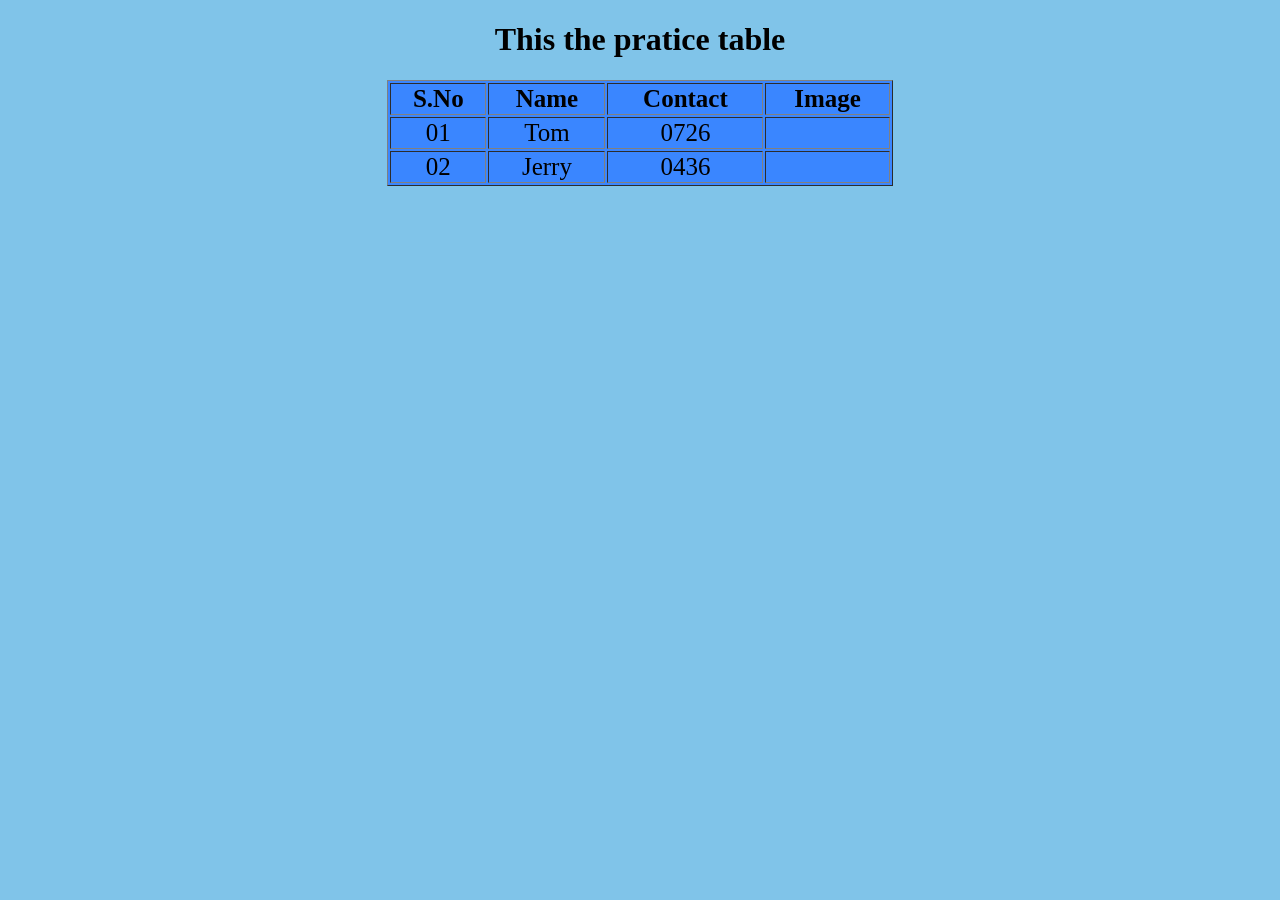
==== SMIT html/image tag/index.html @ 6ab42afa "new file added" ====
<!DOCTYPE html>
<html lang="en">
<head>
    <meta charset="UTF-8">
    <meta name="viewport" content="width=device-width, initial-scale=1.0">
    <title>Document</title>
</head>
<body align="center" 
bgcolor="#80C4E9">
    <h1>This the pratice table</h1>
    <font style="font-size: 25px;">
    <table 
    bgcolor="#3A86FF" 
    border=""
    align="center"
    width="40%">
        <tr>
            <th>S.No</th>
            <th>Name</th>
            <th>Contact</th>
            <th>Image</th>
        </tr>

            <tr>
                <td>01</td>
                <td>Tom</td>
                <td>0726</td>
            <td><a  href="tom.html"><img  src="https://encrypted-tbn0.gstatic.com/images?q=tbn:ANd9GcQvkw_5IyL9s1ISEi36etAjdcPtZ5rmFQbvoqkFzgrxbSqMygXqmNgj40E&s=10" alt=""width="40"></a></td>
        </tr>
        <tr>
            <td>02</td>
            <td>Jerry</td>
            <td>0436</td>
            <td><a  href="jerry.html"><img src="https://encrypted-tbn0.gstatic.com/images?q=tbn:ANd9GcRUjkCoRscPhtLlM_YTQL-VGekohrluJRtuo4d7qbCyHg&s=10" alt=""width="40"></a></td>
        </tr>
    </font>
    </table>
</body>
</html>
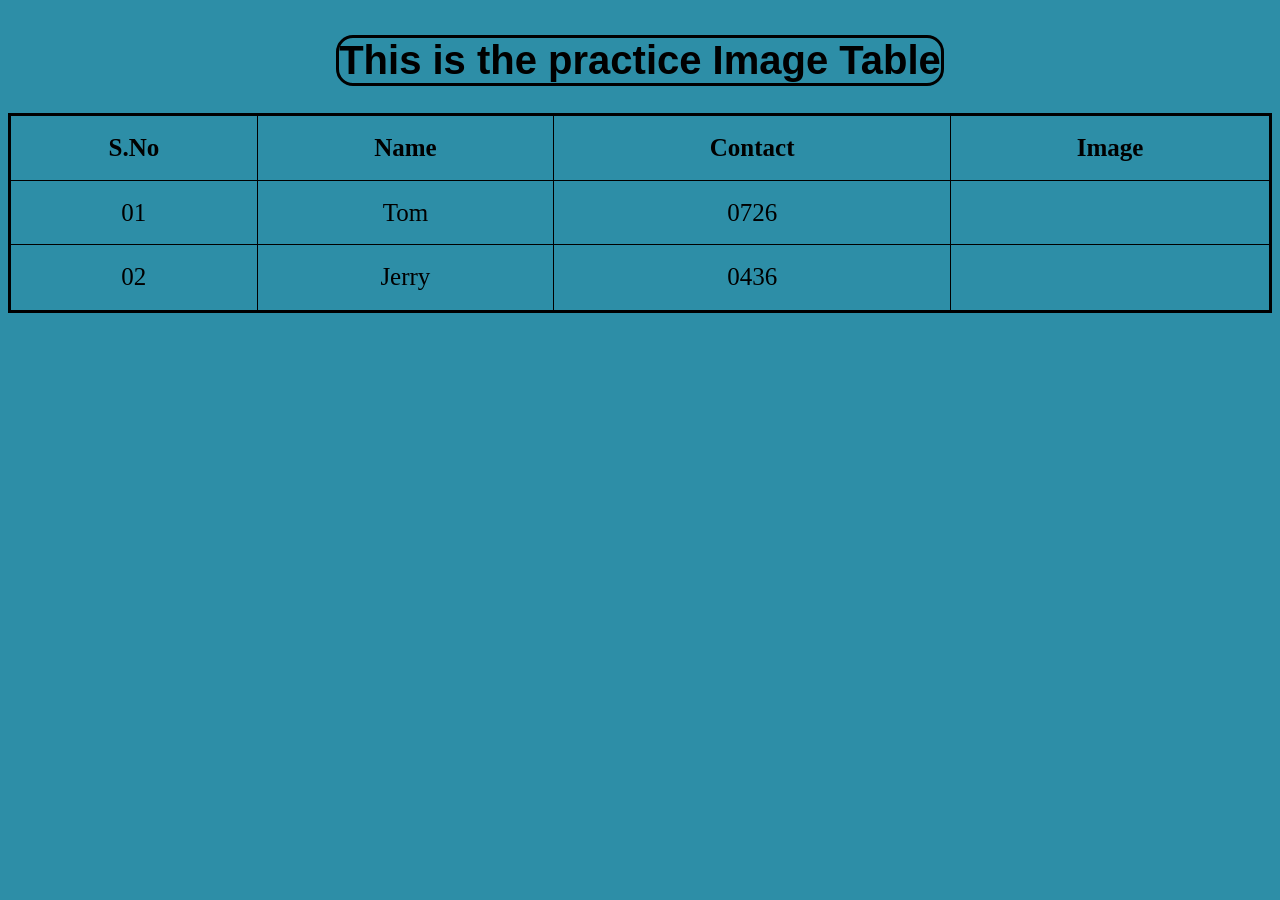
==== commit 29776726: "new filea add" ====
--- a/SMIT html/image tag/index.html
+++ b/SMIT html/image tag/index.html
@@ -4,16 +4,19 @@
     <meta charset="UTF-8">
     <meta name="viewport" content="width=device-width, initial-scale=1.0">
     <title>Document</title>
+    <link rel="stylesheet" href="style.css">
 </head>
-<body align="center" 
-bgcolor="#80C4E9">
-    <h1>This the pratice table</h1>
-    <font style="font-size: 25px;">
-    <table 
-    bgcolor="#3A86FF" 
-    border=""
-    align="center"
-    width="40%">
+<body 
+>
+
+
+<h1>This  is the practice Image Table</h1>
+
+<font style="font-size: 25px;">
+
+    <table border=""
+
+    >
         <tr>
             <th>S.No</th>
             <th>Name</th>
@@ -25,13 +28,13 @@
                 <td>01</td>
                 <td>Tom</td>
                 <td>0726</td>
-            <td><a  href="tom.html"><img  src="https://encrypted-tbn0.gstatic.com/images?q=tbn:ANd9GcQvkw_5IyL9s1ISEi36etAjdcPtZ5rmFQbvoqkFzgrxbSqMygXqmNgj40E&s=10" alt=""width="40"></a></td>
+            <td><a  href="tom.html"><img  src="https://encrypted-tbn0.gstatic.com/images?q=tbn:ANd9GcQvkw_5IyL9s1ISEi36etAjdcPtZ5rmFQbvoqkFzgrxbSqMygXqmNgj40E&s=10" alt=""width="45"></a></td>
         </tr>
         <tr>
             <td>02</td>
             <td>Jerry</td>
             <td>0436</td>
-            <td><a  href="jerry.html"><img src="https://encrypted-tbn0.gstatic.com/images?q=tbn:ANd9GcRUjkCoRscPhtLlM_YTQL-VGekohrluJRtuo4d7qbCyHg&s=10" alt=""width="40"></a></td>
+            <td><a  href="jerry.html"><img src="https://encrypted-tbn0.gstatic.com/images?q=tbn:ANd9GcRUjkCoRscPhtLlM_YTQL-VGekohrluJRtuo4d7qbCyHg&s=10" alt=""width="60"></a></td>
         </tr>
     </font>
     </table>
--- a/SMIT html/image tag/style.css
+++ b/SMIT html/image tag/style.css
@@ -0,0 +1,32 @@
+body{
+    background-color: rgb(45, 142, 167);
+   text-align: center; 
+} 
+h1{
+    font-family: 'Gill Sans', 'Gill Sans MT', Calibri, 'Trebuchet MS', sans-serif;
+    font-size: 40px;
+    border: 3px solid black;
+    border-radius: 17px;
+    display: inline-block;
+   
+
+}
+
+table{
+    width: 100%;
+    height:200px;
+    border-collapse:collapse ;
+    border: 3px solid black;
+    
+}
+
+tr:hover{
+    background-color: rgb(82, 88, 172);
+    cursor:pointer;
+   
+}
+
+
+a {
+    color: rgb(207, 204, 204);
+}
